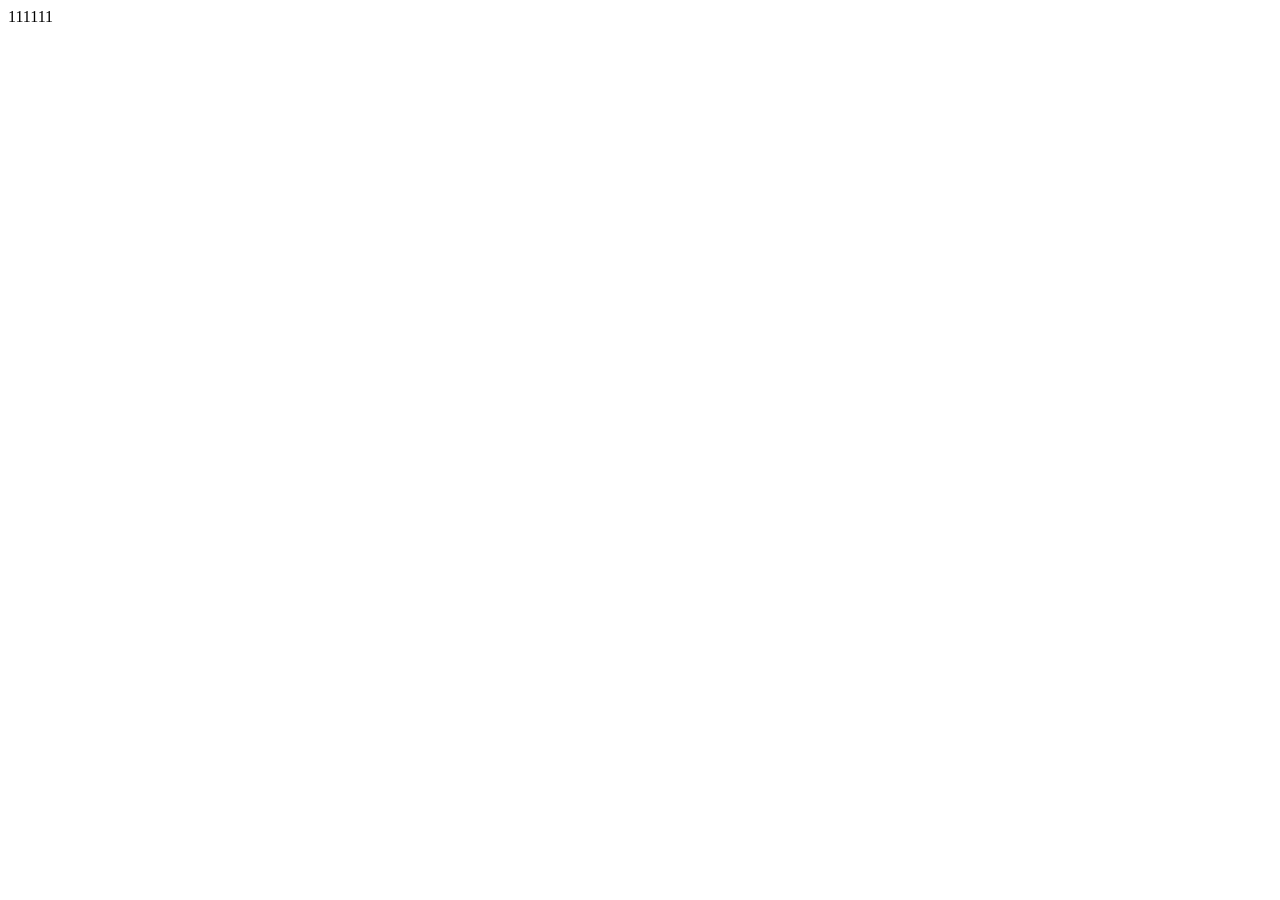
==== index.html @ 36ba4d91 "初始化" ====
<!DOCTYPE html>
<html lang="en">
<head>
  <meta charset="UTF-8">
  <meta http-equiv="X-UA-Compatible" content="IE=edge">
  <meta name="viewport" content="width=device-width, initial-scale=1.0">
  <title>canvas画布</title>
</head>
<body>
  <div>111111</div>
</body>
</html>
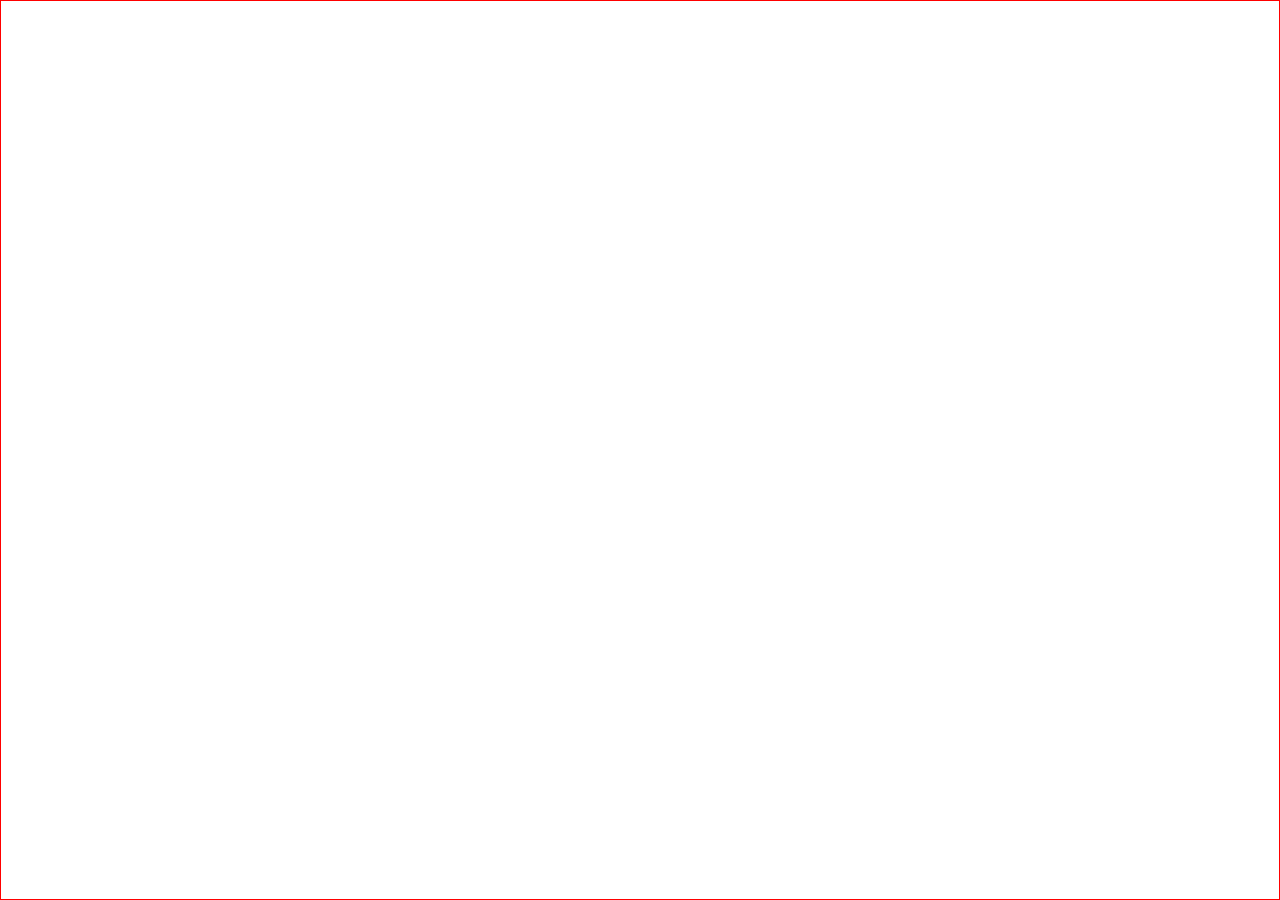
==== commit dd0431a0: "完成第一步" ====
--- a/index.html
+++ b/index.html
@@ -5,8 +5,29 @@
   <meta http-equiv="X-UA-Compatible" content="IE=edge">
   <meta name="viewport" content="width=device-width, initial-scale=1.0">
   <title>canvas画布</title>
+  <link rel="stylesheet" href="style.css">
+  <style></style>
 </head>
 <body>
-  <div>111111</div>
+  <div id="canvas"></div>
+  <script>
+    canvas.onclick = (e) =>{
+      console.log(e)
+      console.log(e.clientX)
+      console.log(e.clientY)
+      let div = document.createElement('div')
+      div.style.position = 'absolute'
+      div.style.left = e.clientX + 'px'
+      div.style.top = e.clientY + 'px'
+      div.style.border = '1px solid red'
+      div.style.width = '6px'
+      div.style.height = '6px'
+      div.style.marginTop = '-3px'
+      div.style.marginLeft = '-3px'
+      div.style.borderRadius = '50%'
+      div.style.backgroundColor = 'black'
+      canvas.appendChild(div)
+    }
+  </script>
 </body>
 </html>
--- a/style.css
+++ b/style.css
@@ -0,0 +1,10 @@
+* {
+  margin: 0 ;
+  padding: 0;
+  box-sizing: border-box;
+}
+
+#canvas {
+  height: 100vh;
+  border: 1px solid red;
+}
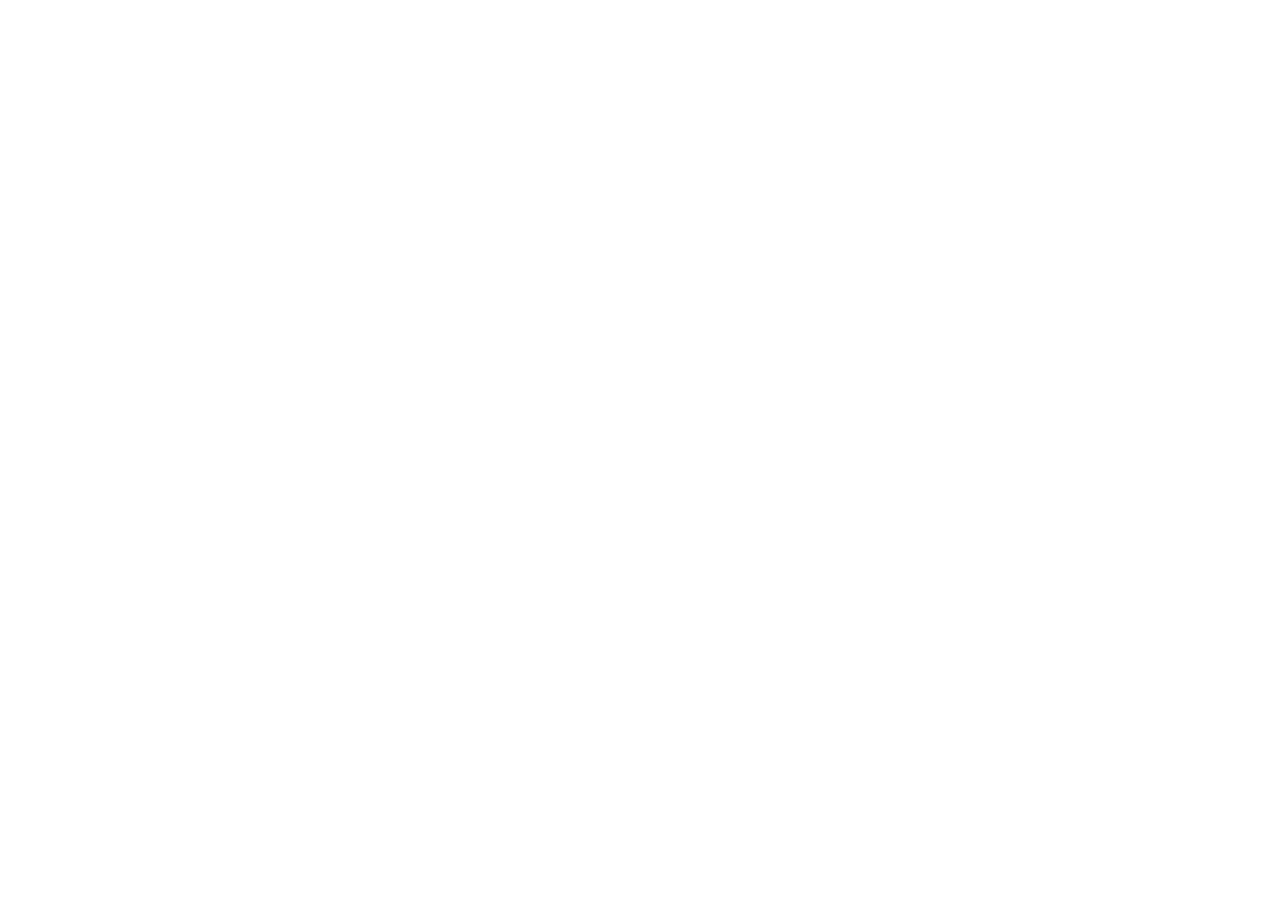
==== commit 768613f3: "画布" ====
--- a/index.html
+++ b/index.html
@@ -9,9 +9,11 @@
   <style></style>
 </head>
 <body>
-  <div id="canvas"></div>
-  <script>
-    canvas.onclick = (e) =>{
+  <!-- 原始做法 -->
+  <!-- JS操作DOM很慢的哦 -->
+  <!-- <div id="canvas"></div> -->
+  <!-- <script>
+    canvas.onmousemove = (e) =>{
       console.log(e)
       console.log(e.clientX)
       console.log(e.clientY)
@@ -28,6 +30,74 @@
       div.style.backgroundColor = 'black'
       canvas.appendChild(div)
     }
+  </script> -->
+  <canvas id="canvas" width="" height=""></canvas>
+  <script>
+    // 确定画布的大小
+    let canvas = document.getElementById('canvas')
+    canvas.width = document.documentElement.clientWidth
+    canvas.height =document.documentElement.clientHeight
+    // 设置画笔
+    let ctx = canvas.getContext('2d')
+    ctx.fillStyle = 'black'
+    ctx.strokeStyle = 'black'
+    ctx.lineWidth = 20
+    ctx.lineCap = 'round'
+
+    let painting = false
+    let last
+
+    // 分辨触屏设备
+    let isTouchDevice = 'ontouchstart' in document.documentElement
+    console.log(isTouchDevice);
+    
+    if(isTouchDevice) {
+      // 支持触屏
+      canvas.ontouchstart = (e) => {
+        last = [e.clientX,e.clientY]
+      }
+      canvas.ontouchmove = (e) => {
+        let x = e.touches[0].clientX
+        let y = e.touches[0].clientY
+        // console.log(x,y);
+        // 画圆
+        // ctx.beginPath()
+        // ctx.arc(x,y,4,0,2*Math.PI)
+        // ctx.fill()
+        // 连线
+        drawLine(last[0],last[1],x,y)
+        last = [x,y]
+      }
+    }else {
+      // 不支持触屏就用鼠标
+      canvas.onmousedown = (e) => {
+        last = [e.clientX,e.clientY]
+        painting = true
+      }
+      canvas.onmousemove = (e) =>{
+        if(painting) {
+          // 画方形
+          // ctx.fillRect(e.clientX-4,e.clientY-4,8,8)
+          // 画圆形
+          // ctx.beginPath()
+          // ctx.arc(e.clientX-4,e.clientY-4,4,0,2*Math.PI)
+          // ctx.fill()
+          // 划线连接
+          drawLine(last[0],last[1],e.clientX,e.clientY)
+          last = [e.clientX,e.clientY]
+        }
+      }
+      canvas.onmouseup = () => {
+        painting = false
+      }
+    }
+
+    function drawLine(x1,y1,x2,y2) {
+      ctx.beginPath()
+      ctx.moveTo(x1,y1)
+      ctx.lineTo(x2,y2)
+      ctx.stroke()      
+    } 
   </script>
 </body>
 </html>
--- a/style.css
+++ b/style.css
@@ -5,6 +5,5 @@
 }
 
 #canvas {
-  height: 100vh;
-  border: 1px solid red;
+  display: block;
 }
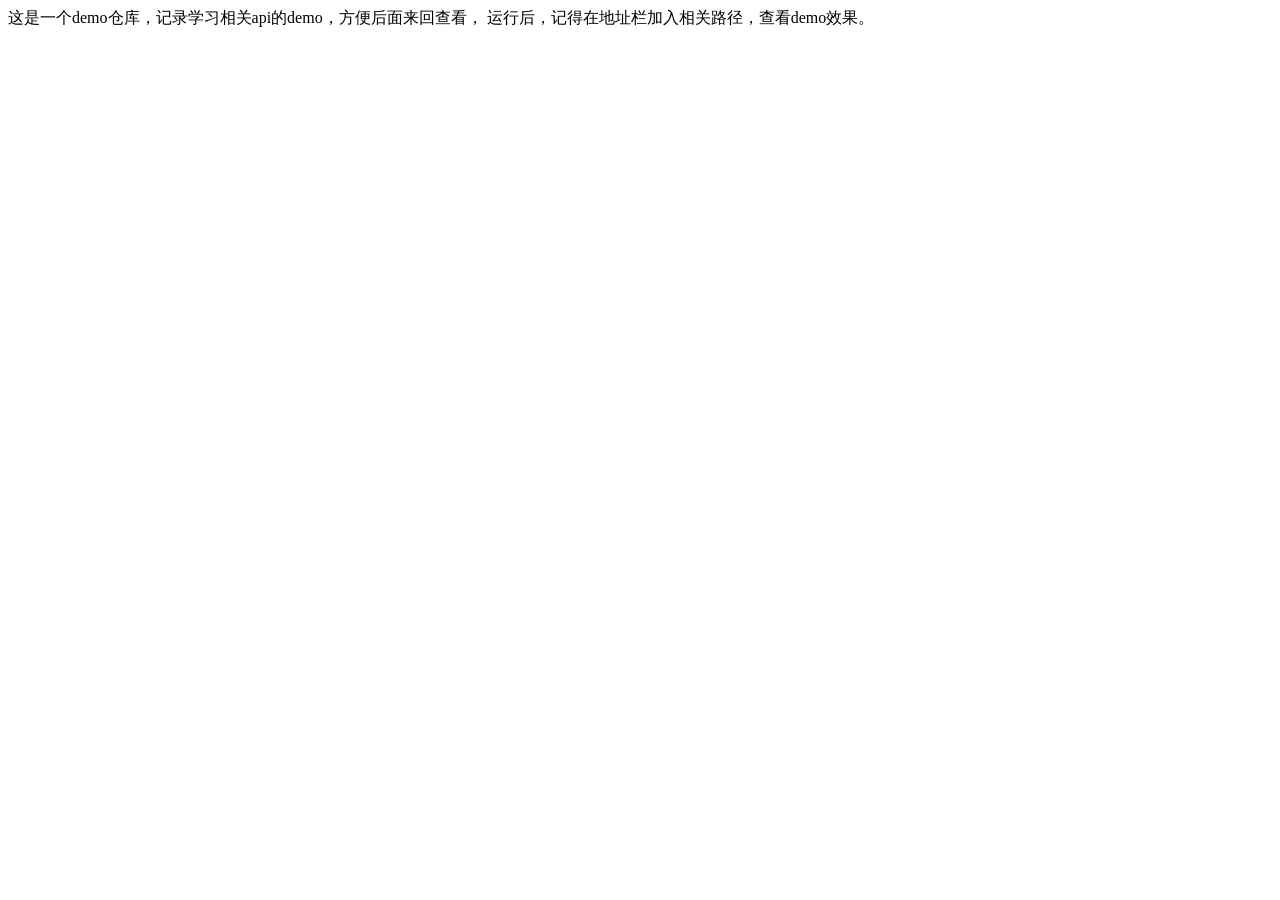
==== commit a8535229: "添加说明" ====
--- a/index.html
+++ b/index.html
@@ -4,100 +4,12 @@
   <meta charset="UTF-8">
   <meta http-equiv="X-UA-Compatible" content="IE=edge">
   <meta name="viewport" content="width=device-width, initial-scale=1.0">
-  <title>canvas画布</title>
-  <link rel="stylesheet" href="style.css">
-  <style></style>
+  <title>demos</title>
 </head>
 <body>
-  <!-- 原始做法 -->
-  <!-- JS操作DOM很慢的哦 -->
-  <!-- <div id="canvas"></div> -->
-  <!-- <script>
-    canvas.onmousemove = (e) =>{
-      console.log(e)
-      console.log(e.clientX)
-      console.log(e.clientY)
-      let div = document.createElement('div')
-      div.style.position = 'absolute'
-      div.style.left = e.clientX + 'px'
-      div.style.top = e.clientY + 'px'
-      div.style.border = '1px solid red'
-      div.style.width = '6px'
-      div.style.height = '6px'
-      div.style.marginTop = '-3px'
-      div.style.marginLeft = '-3px'
-      div.style.borderRadius = '50%'
-      div.style.backgroundColor = 'black'
-      canvas.appendChild(div)
-    }
-  </script> -->
-  <canvas id="canvas" width="" height=""></canvas>
-  <script>
-    // 确定画布的大小
-    let canvas = document.getElementById('canvas')
-    canvas.width = document.documentElement.clientWidth
-    canvas.height =document.documentElement.clientHeight
-    // 设置画笔
-    let ctx = canvas.getContext('2d')
-    ctx.fillStyle = 'black'
-    ctx.strokeStyle = 'black'
-    ctx.lineWidth = 20
-    ctx.lineCap = 'round'
-
-    let painting = false
-    let last
-
-    // 分辨触屏设备
-    let isTouchDevice = 'ontouchstart' in document.documentElement
-    console.log(isTouchDevice);
-    
-    if(isTouchDevice) {
-      // 支持触屏
-      canvas.ontouchstart = (e) => {
-        last = [e.clientX,e.clientY]
-      }
-      canvas.ontouchmove = (e) => {
-        let x = e.touches[0].clientX
-        let y = e.touches[0].clientY
-        // console.log(x,y);
-        // 画圆
-        // ctx.beginPath()
-        // ctx.arc(x,y,4,0,2*Math.PI)
-        // ctx.fill()
-        // 连线
-        drawLine(last[0],last[1],x,y)
-        last = [x,y]
-      }
-    }else {
-      // 不支持触屏就用鼠标
-      canvas.onmousedown = (e) => {
-        last = [e.clientX,e.clientY]
-        painting = true
-      }
-      canvas.onmousemove = (e) =>{
-        if(painting) {
-          // 画方形
-          // ctx.fillRect(e.clientX-4,e.clientY-4,8,8)
-          // 画圆形
-          // ctx.beginPath()
-          // ctx.arc(e.clientX-4,e.clientY-4,4,0,2*Math.PI)
-          // ctx.fill()
-          // 划线连接
-          drawLine(last[0],last[1],e.clientX,e.clientY)
-          last = [e.clientX,e.clientY]
-        }
-      }
-      canvas.onmouseup = () => {
-        painting = false
-      }
-    }
-
-    function drawLine(x1,y1,x2,y2) {
-      ctx.beginPath()
-      ctx.moveTo(x1,y1)
-      ctx.lineTo(x2,y2)
-      ctx.stroke()      
-    } 
-  </script>
+  <div>
+    这是一个demo仓库，记录学习相关api的demo，方便后面来回查看，
+    运行后，记得在地址栏加入相关路径，查看demo效果。
+  </div>
 </body>
 </html>
